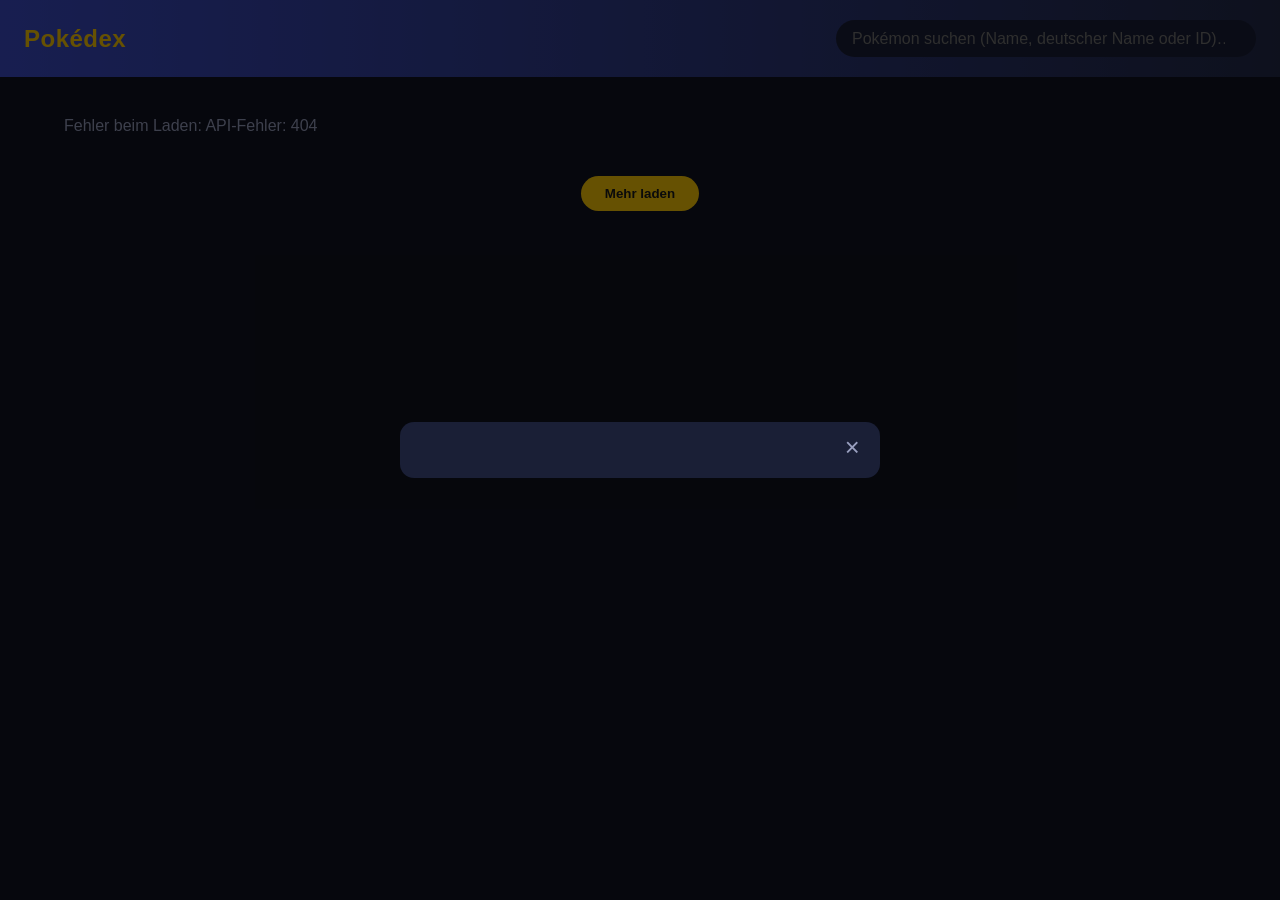
==== frontend/index.html @ a1feb773 "Add web UI, README, and fix broken species field lookups - Add a plain HTML/CSS/JS frontend (served " ====
<!DOCTYPE html>
<html lang="de">
<head>
  <meta charset="UTF-8" />
  <meta name="viewport" content="width=device-width, initial-scale=1.0" />
  <title>Pokédex</title>
  <link rel="stylesheet" href="style.css" />
</head>
<body>
  <header class="topbar">
    <h1>Pokédex</h1>
    <input
      id="search"
      type="search"
      placeholder="Pokémon suchen (Name, deutscher Name oder ID)…"
      autocomplete="off"
    />
  </header>

  <main>
    <p id="status" class="status"></p>
    <div id="grid" class="grid"></div>
    <button id="load-more" class="load-more" hidden>Mehr laden</button>
  </main>

  <div id="modal" class="modal-overlay" hidden>
    <div class="modal">
      <button id="modal-close" class="modal-close" aria-label="Schließen">×</button>
      <div id="modal-content"></div>
    </div>
  </div>

  <script src="config.js"></script>
  <script src="app.js"></script>
</body>
</html>
---- frontend/style.css ----
:root {
  --bg: #0f1220;
  --surface: #1a1f36;
  --surface-hover: #232a4a;
  --text: #f2f2f7;
  --muted: #9aa0c0;
  --accent: #ffcb05;
  --accent-2: #3b4cca;
  --radius: 14px;
}

* {
  box-sizing: border-box;
}

body {
  margin: 0;
  font-family: -apple-system, BlinkMacSystemFont, "Segoe UI", Roboto, Helvetica, Arial, sans-serif;
  background: var(--bg);
  color: var(--text);
}

.topbar {
  display: flex;
  flex-wrap: wrap;
  align-items: center;
  gap: 1rem;
  justify-content: space-between;
  padding: 1.25rem 1.5rem;
  background: linear-gradient(90deg, var(--accent-2), #232a4a);
  position: sticky;
  top: 0;
  z-index: 5;
}

.topbar h1 {
  margin: 0;
  font-size: 1.5rem;
  color: var(--accent);
  letter-spacing: 0.02em;
}

#search {
  flex: 1 1 320px;
  max-width: 420px;
  padding: 0.6rem 1rem;
  border-radius: 999px;
  border: none;
  font-size: 1rem;
  background: var(--surface);
  color: var(--text);
}

#search:focus {
  outline: 2px solid var(--accent);
}

main {
  padding: 1.5rem;
  max-width: 1200px;
  margin: 0 auto;
}

.status {
  color: var(--muted);
  min-height: 1.2rem;
}

.grid {
  display: grid;
  grid-template-columns: repeat(auto-fill, minmax(160px, 1fr));
  gap: 1rem;
}

.card {
  background: var(--surface);
  border-radius: var(--radius);
  padding: 1rem;
  text-align: center;
  cursor: pointer;
  transition: transform 0.12s ease, background 0.12s ease;
  border: 1px solid transparent;
}

.card:hover {
  background: var(--surface-hover);
  transform: translateY(-2px);
  border-color: var(--accent);
}

.card img {
  width: 96px;
  height: 96px;
  image-rendering: pixelated;
}

.card .card-id {
  color: var(--muted);
  font-size: 0.75rem;
}

.card .card-name {
  font-weight: 600;
  margin: 0.15rem 0 0.4rem;
}

.type-badges {
  display: flex;
  justify-content: center;
  gap: 0.3rem;
  flex-wrap: wrap;
}

.type-badge {
  font-size: 0.65rem;
  text-transform: uppercase;
  padding: 0.15rem 0.5rem;
  border-radius: 999px;
  background: var(--accent-2);
  color: white;
  letter-spacing: 0.03em;
}

.load-more {
  display: block;
  margin: 1.5rem auto 0;
  padding: 0.6rem 1.5rem;
  border-radius: 999px;
  border: none;
  background: var(--accent);
  color: #1a1a1a;
  font-weight: 600;
  cursor: pointer;
}

.load-more:hover {
  filter: brightness(1.05);
}

.modal-overlay {
  position: fixed;
  inset: 0;
  background: rgba(0, 0, 0, 0.6);
  display: flex;
  align-items: center;
  justify-content: center;
  padding: 1rem;
  z-index: 10;
}

.modal {
  position: relative;
  background: var(--surface);
  border-radius: var(--radius);
  padding: 1.75rem;
  max-width: 480px;
  width: 100%;
  max-height: 90vh;
  overflow-y: auto;
}

.modal-close {
  position: absolute;
  top: 0.75rem;
  right: 0.9rem;
  background: none;
  border: none;
  color: var(--muted);
  font-size: 1.6rem;
  cursor: pointer;
  line-height: 1;
}

.modal-close:hover {
  color: var(--text);
}

.detail-header {
  display: flex;
  align-items: center;
  gap: 1rem;
}

.detail-header img {
  width: 120px;
  height: 120px;
  image-rendering: pixelated;
}

.detail-header h2 {
  margin: 0 0 0.2rem;
}

.detail-id {
  color: var(--muted);
  margin: 0;
}

.detail-section {
  margin-top: 1.25rem;
}

.detail-section h3 {
  margin: 0 0 0.4rem;
  font-size: 0.85rem;
  text-transform: uppercase;
  color: var(--muted);
  letter-spacing: 0.05em;
}

.stat-grid {
  display: grid;
  grid-template-columns: repeat(2, 1fr);
  gap: 0.4rem 1rem;
  font-size: 0.9rem;
}

.ability-list {
  margin: 0;
  padding-left: 1.1rem;
}

.badge-row {
  display: flex;
  gap: 0.4rem;
  flex-wrap: wrap;
  margin-top: 0.3rem;
}

.flag-badge {
  font-size: 0.7rem;
  padding: 0.15rem 0.5rem;
  border-radius: 999px;
  background: var(--accent);
  color: #1a1a1a;
  font-weight: 600;
}
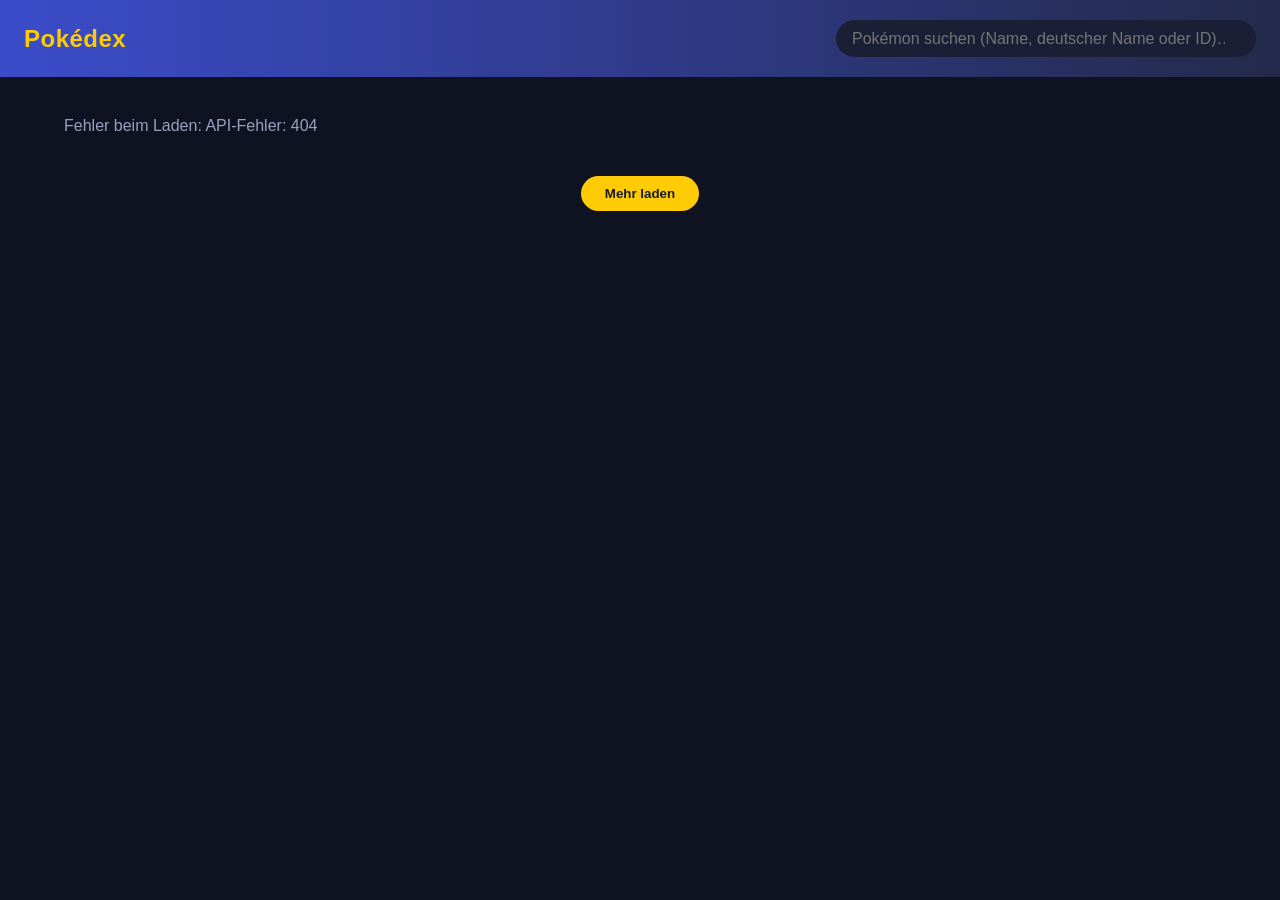
==== commit dd26fa1e: "Add PWA installability and expandable images in detail view - Add manifest.json, service worker, and" ====
--- a/frontend/index.html
+++ b/frontend/index.html
@@ -5,6 +5,15 @@
   <meta name="viewport" content="width=device-width, initial-scale=1.0" />
   <title>Pokédex</title>
   <link rel="stylesheet" href="style.css" />
+
+  <link rel="manifest" href="manifest.json" />
+  <meta name="theme-color" content="#232a4a" />
+  <link rel="icon" href="icons/icon-192.png" />
+  <link rel="apple-touch-icon" href="icons/apple-touch-icon.png" />
+  <meta name="mobile-web-app-capable" content="yes" />
+  <meta name="apple-mobile-web-app-capable" content="yes" />
+  <meta name="apple-mobile-web-app-status-bar-style" content="black-translucent" />
+  <meta name="apple-mobile-web-app-title" content="Pokédex" />
 </head>
 <body>
   <header class="topbar">
@@ -30,7 +39,11 @@
     </div>
   </div>
 
-  <script src="config.js"></script>
+  <div id="lightbox" class="lightbox-overlay" hidden>
+    <button id="lightbox-close" class="modal-close" aria-label="Schließen">×</button>
+    <img id="lightbox-img" src="" alt="" />
+  </div>
+
   <script src="app.js"></script>
 </body>
 </html>
--- a/frontend/style.css
+++ b/frontend/style.css
@@ -141,11 +141,15 @@
   position: fixed;
   inset: 0;
   background: rgba(0, 0, 0, 0.6);
-  display: flex;
+  display: none;
   align-items: center;
   justify-content: center;
   padding: 1rem;
   z-index: 10;
+}
+
+.modal-overlay:not([hidden]) {
+  display: flex;
 }
 
 .modal {
@@ -235,3 +239,119 @@
   color: #1a1a1a;
   font-weight: 600;
 }
+
+.stat-bar-row {
+  display: grid;
+  grid-template-columns: 110px 1fr 32px;
+  align-items: center;
+  gap: 0.5rem;
+  font-size: 0.85rem;
+  margin-bottom: 0.35rem;
+}
+
+.stat-bar-track {
+  background: rgba(255, 255, 255, 0.08);
+  border-radius: 999px;
+  overflow: hidden;
+  height: 8px;
+}
+
+.stat-bar-fill {
+  height: 100%;
+  background: linear-gradient(90deg, var(--accent-2), var(--accent));
+  border-radius: 999px;
+}
+
+.stat-bar-value {
+  text-align: right;
+  color: var(--muted);
+}
+
+.effectiveness-row {
+  margin-bottom: 0.5rem;
+}
+
+.effectiveness-label {
+  display: block;
+  font-size: 0.8rem;
+  color: var(--muted);
+  margin-bottom: 0.2rem;
+}
+
+.evolution-row {
+  display: flex;
+  align-items: center;
+  gap: 0.75rem;
+  flex-wrap: wrap;
+}
+
+.evolution-entry {
+  text-align: center;
+  padding: 0.5rem;
+  border-radius: var(--radius);
+}
+
+.evolution-entry.clickable {
+  cursor: pointer;
+}
+
+.evolution-entry.clickable:hover {
+  background: var(--surface-hover);
+}
+
+.evolution-entry img {
+  width: 64px;
+  height: 64px;
+  image-rendering: pixelated;
+}
+
+.evolution-name {
+  margin: 0.2rem 0 0;
+  font-weight: 600;
+  font-size: 0.85rem;
+}
+
+.evolution-condition {
+  margin: 0.1rem 0 0;
+  font-size: 0.7rem;
+  color: var(--muted);
+}
+
+.evolution-arrow {
+  color: var(--muted);
+  font-size: 1.2rem;
+}
+
+.zoomable {
+  cursor: zoom-in;
+}
+
+.lightbox-overlay {
+  position: fixed;
+  inset: 0;
+  background: rgba(0, 0, 0, 0.85);
+  display: none;
+  align-items: center;
+  justify-content: center;
+  padding: 2rem;
+  z-index: 20;
+}
+
+.lightbox-overlay:not([hidden]) {
+  display: flex;
+}
+
+.lightbox-overlay img {
+  max-width: 90vw;
+  max-height: 85vh;
+  object-fit: contain;
+  image-rendering: pixelated;
+}
+
+.lightbox-overlay .modal-close {
+  position: fixed;
+  top: 1rem;
+  right: 1.25rem;
+  color: var(--text);
+  font-size: 2rem;
+}
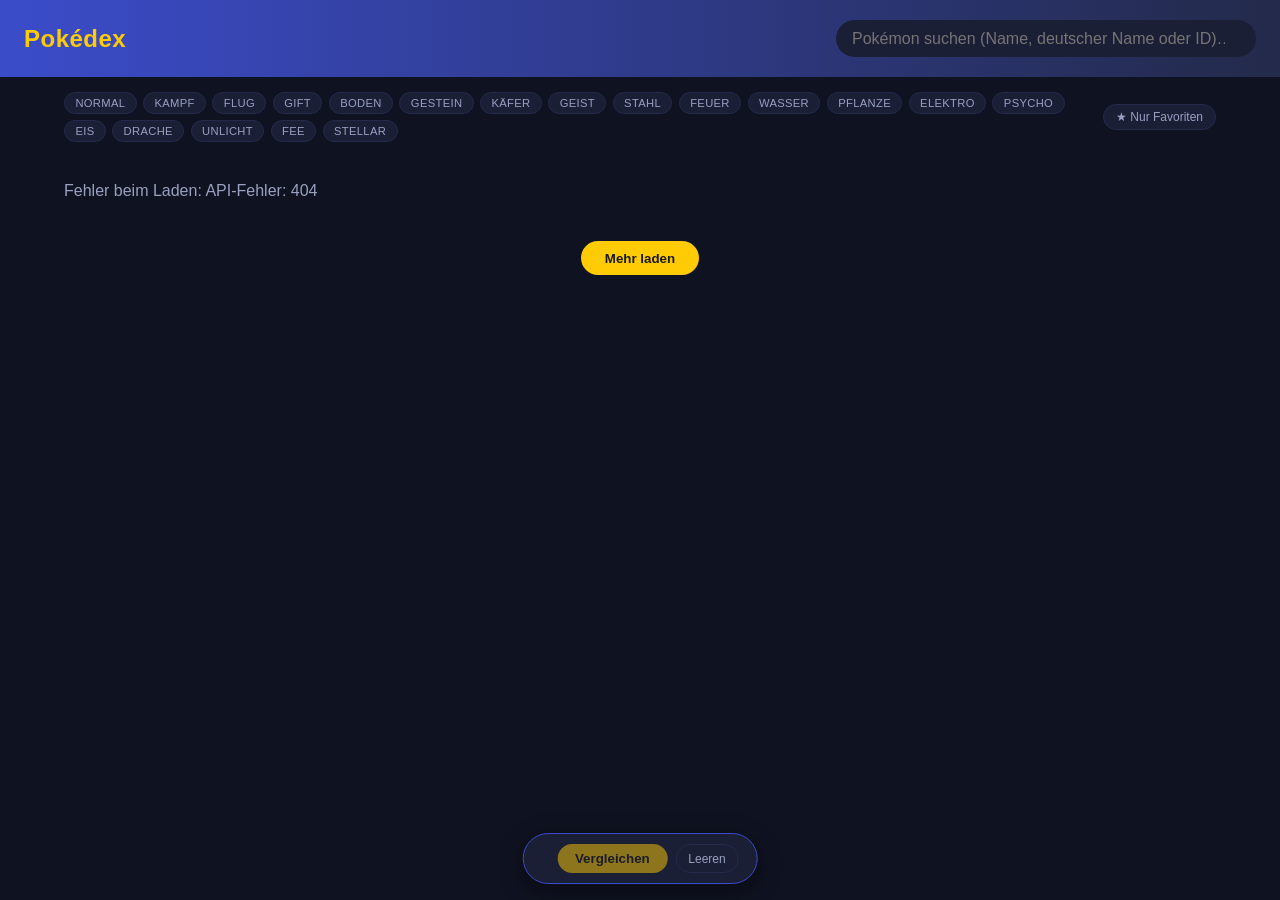
==== commit 4924263c: "Add favorites, type filters, compare view, offline fallback, typo-tolerant search, and a scheduled i" ====
--- a/frontend/index.html
+++ b/frontend/index.html
@@ -26,11 +26,36 @@
     />
   </header>
 
+  <div class="filter-bar">
+    <div id="type-filters" class="type-filters"></div>
+    <button id="favorites-toggle" class="chip-toggle" aria-pressed="false">★ Nur Favoriten</button>
+  </div>
+
+  <div id="recent-section" class="recent-section" hidden>
+    <h2>Zuletzt angesehen</h2>
+    <div id="recent-row" class="recent-row"></div>
+  </div>
+
   <main>
     <p id="status" class="status"></p>
     <div id="grid" class="grid"></div>
     <button id="load-more" class="load-more" hidden>Mehr laden</button>
   </main>
+
+  <div id="compare-bar" class="compare-bar" hidden>
+    <span id="compare-count"></span>
+    <div class="compare-bar-actions">
+      <button id="compare-open" class="load-more" disabled>Vergleichen</button>
+      <button id="compare-clear" class="chip-toggle">Leeren</button>
+    </div>
+  </div>
+
+  <div id="compare-modal" class="modal-overlay" hidden>
+    <div class="modal compare-modal">
+      <button id="compare-close" class="modal-close" aria-label="Schließen">×</button>
+      <div id="compare-content"></div>
+    </div>
+  </div>
 
   <div id="modal" class="modal-overlay" hidden>
     <div class="modal">
--- a/frontend/style.css
+++ b/frontend/style.css
@@ -66,6 +66,17 @@
   min-height: 1.2rem;
 }
 
+.offline-main {
+  text-align: center;
+  padding-top: 3rem;
+  max-width: 420px;
+}
+
+.offline-emoji {
+  font-size: 3rem;
+  margin: 0;
+}
+
 .grid {
   display: grid;
   grid-template-columns: repeat(auto-fill, minmax(160px, 1fr));
@@ -73,6 +84,7 @@
 }
 
 .card {
+  position: relative;
   background: var(--surface);
   border-radius: var(--radius);
   padding: 1rem;
@@ -82,6 +94,38 @@
   border: 1px solid transparent;
 }
 
+.card.compare-selected {
+  border-color: var(--accent-2);
+  background: var(--surface-hover);
+}
+
+.card-favorite {
+  position: absolute;
+  top: 0.4rem;
+  right: 0.4rem;
+  background: none;
+  border: none;
+  font-size: 1.1rem;
+  line-height: 1;
+  color: var(--muted);
+  cursor: pointer;
+  padding: 0.2rem;
+}
+
+.card-favorite.active {
+  color: var(--accent);
+}
+
+.card-compare {
+  position: absolute;
+  top: 0.5rem;
+  left: 0.5rem;
+  width: 18px;
+  height: 18px;
+  cursor: pointer;
+  accent-color: var(--accent-2);
+}
+
 .card:hover {
   background: var(--surface-hover);
   transform: translateY(-2px);
@@ -135,6 +179,196 @@
 
 .load-more:hover {
   filter: brightness(1.05);
+}
+
+.load-more:disabled {
+  opacity: 0.5;
+  cursor: not-allowed;
+}
+
+.filter-bar {
+  display: flex;
+  flex-wrap: wrap;
+  align-items: center;
+  gap: 0.6rem;
+  padding: 0.9rem 1.5rem 0;
+  max-width: 1200px;
+  margin: 0 auto;
+}
+
+.type-filters {
+  display: flex;
+  flex-wrap: wrap;
+  gap: 0.4rem;
+  flex: 1;
+}
+
+.chip-toggle {
+  font-size: 0.75rem;
+  padding: 0.3rem 0.75rem;
+  border-radius: 999px;
+  border: 1px solid var(--surface-hover);
+  background: var(--surface);
+  color: var(--muted);
+  cursor: pointer;
+  white-space: nowrap;
+}
+
+.chip-toggle:hover {
+  border-color: var(--accent);
+  color: var(--text);
+}
+
+.chip-toggle[aria-pressed="true"],
+.chip-toggle.active {
+  background: var(--accent-2);
+  border-color: var(--accent-2);
+  color: white;
+}
+
+.type-chip {
+  font-size: 0.7rem;
+  text-transform: uppercase;
+  padding: 0.25rem 0.65rem;
+  border-radius: 999px;
+  border: 1px solid var(--surface-hover);
+  background: var(--surface);
+  color: var(--muted);
+  cursor: pointer;
+  letter-spacing: 0.03em;
+}
+
+.type-chip:hover {
+  color: var(--text);
+}
+
+.type-chip.active {
+  background: var(--accent-2);
+  border-color: var(--accent-2);
+  color: white;
+}
+
+.recent-section {
+  max-width: 1200px;
+  margin: 1rem auto 0;
+  padding: 0 1.5rem;
+}
+
+.recent-section h2 {
+  font-size: 0.8rem;
+  text-transform: uppercase;
+  letter-spacing: 0.05em;
+  color: var(--muted);
+  margin: 0 0 0.5rem;
+}
+
+.recent-row {
+  display: flex;
+  gap: 0.6rem;
+  overflow-x: auto;
+  padding-bottom: 0.3rem;
+}
+
+.recent-item {
+  flex: 0 0 auto;
+  width: 64px;
+  text-align: center;
+  cursor: pointer;
+  background: var(--surface);
+  border-radius: 10px;
+  padding: 0.4rem;
+}
+
+.recent-item:hover {
+  background: var(--surface-hover);
+}
+
+.recent-item img {
+  width: 48px;
+  height: 48px;
+  image-rendering: pixelated;
+}
+
+.recent-item span {
+  display: block;
+  font-size: 0.65rem;
+  color: var(--muted);
+  white-space: nowrap;
+  overflow: hidden;
+  text-overflow: ellipsis;
+}
+
+.compare-bar {
+  position: fixed;
+  left: 50%;
+  bottom: 1rem;
+  transform: translateX(-50%);
+  display: flex;
+  align-items: center;
+  gap: 1rem;
+  background: var(--surface);
+  border: 1px solid var(--accent-2);
+  border-radius: 999px;
+  padding: 0.6rem 1.1rem;
+  box-shadow: 0 6px 24px rgba(0, 0, 0, 0.4);
+  z-index: 8;
+}
+
+.compare-bar-actions {
+  display: flex;
+  gap: 0.5rem;
+}
+
+.compare-bar .load-more {
+  margin: 0;
+  padding: 0.45rem 1.1rem;
+}
+
+.compare-modal {
+  max-width: 700px;
+}
+
+.compare-columns {
+  display: grid;
+  grid-template-columns: 1fr 1fr;
+  gap: 1rem;
+}
+
+.compare-column {
+  text-align: center;
+}
+
+.compare-column img {
+  width: 96px;
+  height: 96px;
+  image-rendering: pixelated;
+}
+
+.compare-stat-row {
+  display: grid;
+  grid-template-columns: 1fr auto 1fr;
+  align-items: center;
+  gap: 0.5rem;
+  font-size: 0.85rem;
+  margin-bottom: 0.3rem;
+}
+
+.compare-stat-row .compare-stat-label {
+  grid-column: 1 / -1;
+  text-align: center;
+  color: var(--muted);
+  font-size: 0.7rem;
+  text-transform: uppercase;
+  letter-spacing: 0.04em;
+  margin-top: 0.6rem;
+}
+
+.compare-stat-value {
+  font-weight: 600;
+}
+
+.compare-stat-value.higher {
+  color: var(--accent);
 }
 
 .modal-overlay {
@@ -200,6 +434,31 @@
   margin: 0;
 }
 
+.detail-title-row {
+  display: flex;
+  align-items: center;
+  gap: 0.5rem;
+}
+
+.detail-favorite {
+  background: none;
+  border: none;
+  font-size: 1.3rem;
+  line-height: 1;
+  color: var(--muted);
+  cursor: pointer;
+  padding: 0;
+  margin-bottom: 0.2rem;
+}
+
+.detail-favorite.active {
+  color: var(--accent);
+}
+
+.detail-compare {
+  margin-top: 0.5rem;
+}
+
 .detail-section {
   margin-top: 1.25rem;
 }
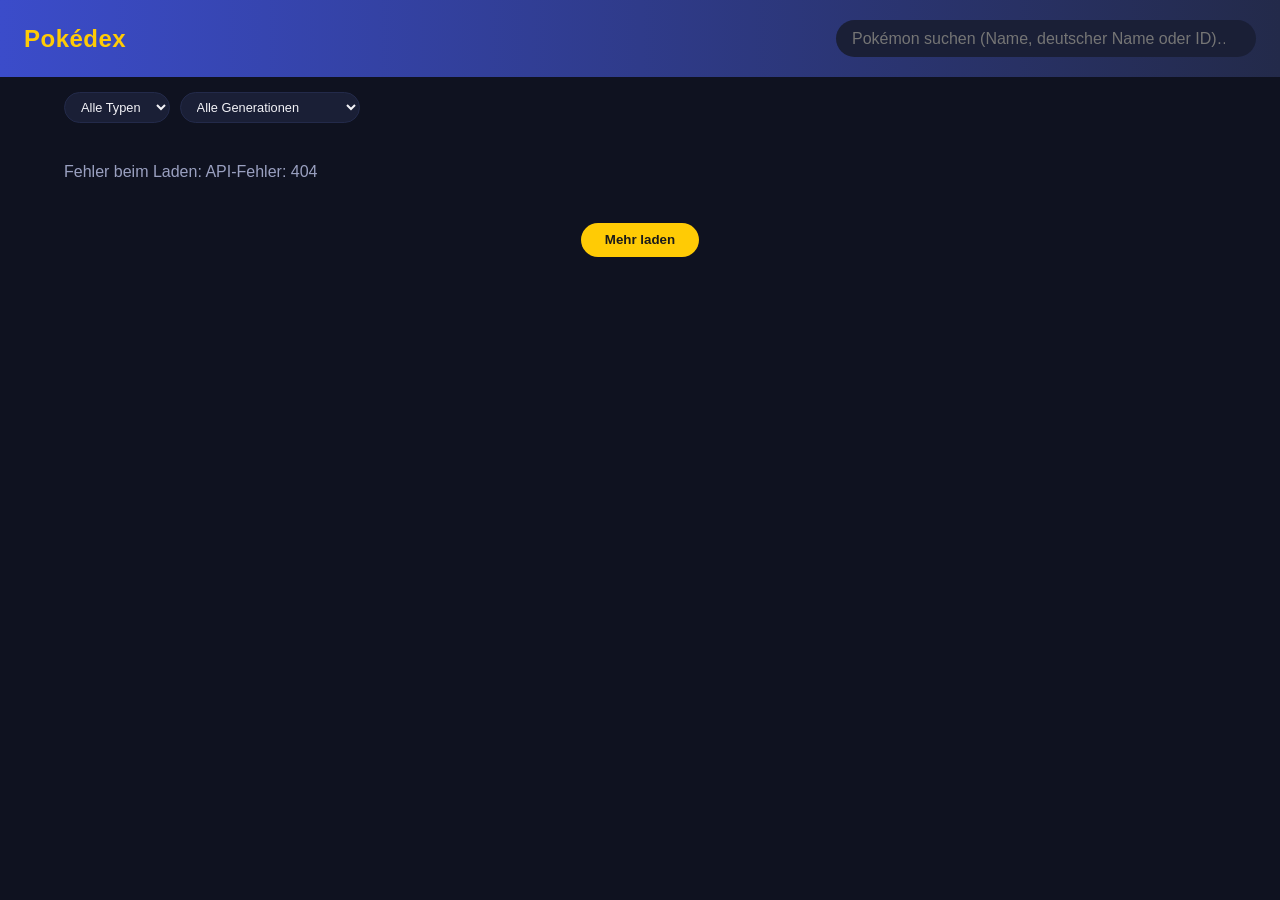
==== commit b5e3a34d: "Filter/UI überarbeiten: Typ als Dropdown, Generation-Filter, Favoriten statt Vergleich - Vergleichsf" ====
--- a/frontend/index.html
+++ b/frontend/index.html
@@ -27,8 +27,17 @@
   </header>
 
   <div class="filter-bar">
-    <div id="type-filters" class="type-filters"></div>
-    <button id="favorites-toggle" class="chip-toggle" aria-pressed="false">★ Nur Favoriten</button>
+    <select id="type-filter" class="filter-select" aria-label="Nach Typ filtern">
+      <option value="">Alle Typen</option>
+    </select>
+    <select id="generation-filter" class="filter-select" aria-label="Nach Generation filtern">
+      <option value="">Alle Generationen</option>
+    </select>
+  </div>
+
+  <div id="favorites-section" class="favorites-section" hidden>
+    <h2>Favoriten</h2>
+    <div id="favorites-row" class="favorites-row"></div>
   </div>
 
   <div id="recent-section" class="recent-section" hidden>
@@ -42,21 +51,6 @@
     <button id="load-more" class="load-more" hidden>Mehr laden</button>
   </main>
 
-  <div id="compare-bar" class="compare-bar" hidden>
-    <span id="compare-count"></span>
-    <div class="compare-bar-actions">
-      <button id="compare-open" class="load-more" disabled>Vergleichen</button>
-      <button id="compare-clear" class="chip-toggle">Leeren</button>
-    </div>
-  </div>
-
-  <div id="compare-modal" class="modal-overlay" hidden>
-    <div class="modal compare-modal">
-      <button id="compare-close" class="modal-close" aria-label="Schließen">×</button>
-      <div id="compare-content"></div>
-    </div>
-  </div>
-
   <div id="modal" class="modal-overlay" hidden>
     <div class="modal">
       <button id="modal-close" class="modal-close" aria-label="Schließen">×</button>
@@ -66,6 +60,14 @@
 
   <div id="lightbox" class="lightbox-overlay" hidden>
     <button id="lightbox-close" class="modal-close" aria-label="Schließen">×</button>
+    <button
+      id="lightbox-shiny-toggle"
+      class="lightbox-shiny-toggle"
+      aria-label="Schillernde Variante anzeigen"
+      title="Schillernde Variante"
+      aria-pressed="false"
+      hidden
+    >✨</button>
     <img id="lightbox-img" src="" alt="" />
   </div>
 
--- a/frontend/style.css
+++ b/frontend/style.css
@@ -94,11 +94,6 @@
   border: 1px solid transparent;
 }
 
-.card.compare-selected {
-  border-color: var(--accent-2);
-  background: var(--surface-hover);
-}
-
 .card-favorite {
   position: absolute;
   top: 0.4rem;
@@ -116,16 +111,6 @@
   color: var(--accent);
 }
 
-.card-compare {
-  position: absolute;
-  top: 0.5rem;
-  left: 0.5rem;
-  width: 18px;
-  height: 18px;
-  cursor: pointer;
-  accent-color: var(--accent-2);
-}
-
 .card:hover {
   background: var(--surface-hover);
   transform: translateY(-2px);
@@ -196,64 +181,28 @@
   margin: 0 auto;
 }
 
-.type-filters {
-  display: flex;
-  flex-wrap: wrap;
-  gap: 0.4rem;
-  flex: 1;
-}
-
-.chip-toggle {
-  font-size: 0.75rem;
-  padding: 0.3rem 0.75rem;
+.filter-select {
+  font-size: 0.8rem;
+  padding: 0.4rem 0.75rem;
   border-radius: 999px;
   border: 1px solid var(--surface-hover);
   background: var(--surface);
-  color: var(--muted);
-  cursor: pointer;
-  white-space: nowrap;
-}
-
-.chip-toggle:hover {
+  color: var(--text);
+  cursor: pointer;
+}
+
+.filter-select:hover {
   border-color: var(--accent);
-  color: var(--text);
-}
-
-.chip-toggle[aria-pressed="true"],
-.chip-toggle.active {
-  background: var(--accent-2);
-  border-color: var(--accent-2);
-  color: white;
-}
-
-.type-chip {
-  font-size: 0.7rem;
-  text-transform: uppercase;
-  padding: 0.25rem 0.65rem;
-  border-radius: 999px;
-  border: 1px solid var(--surface-hover);
-  background: var(--surface);
-  color: var(--muted);
-  cursor: pointer;
-  letter-spacing: 0.03em;
-}
-
-.type-chip:hover {
-  color: var(--text);
-}
-
-.type-chip.active {
-  background: var(--accent-2);
-  border-color: var(--accent-2);
-  color: white;
-}
-
+}
+
+.favorites-section,
 .recent-section {
   max-width: 1200px;
   margin: 1rem auto 0;
   padding: 0 1.5rem;
 }
 
+.favorites-section h2,
 .recent-section h2 {
   font-size: 0.8rem;
   text-transform: uppercase;
@@ -262,6 +211,7 @@
   margin: 0 0 0.5rem;
 }
 
+.favorites-row,
 .recent-row {
   display: flex;
   gap: 0.6rem;
@@ -269,6 +219,7 @@
   padding-bottom: 0.3rem;
 }
 
+.favorites-item,
 .recent-item {
   flex: 0 0 auto;
   width: 64px;
@@ -279,16 +230,19 @@
   padding: 0.4rem;
 }
 
+.favorites-item:hover,
 .recent-item:hover {
   background: var(--surface-hover);
 }
 
+.favorites-item img,
 .recent-item img {
   width: 48px;
   height: 48px;
   image-rendering: pixelated;
 }
 
+.favorites-item span,
 .recent-item span {
   display: block;
   font-size: 0.65rem;
@@ -296,79 +250,6 @@
   white-space: nowrap;
   overflow: hidden;
   text-overflow: ellipsis;
-}
-
-.compare-bar {
-  position: fixed;
-  left: 50%;
-  bottom: 1rem;
-  transform: translateX(-50%);
-  display: flex;
-  align-items: center;
-  gap: 1rem;
-  background: var(--surface);
-  border: 1px solid var(--accent-2);
-  border-radius: 999px;
-  padding: 0.6rem 1.1rem;
-  box-shadow: 0 6px 24px rgba(0, 0, 0, 0.4);
-  z-index: 8;
-}
-
-.compare-bar-actions {
-  display: flex;
-  gap: 0.5rem;
-}
-
-.compare-bar .load-more {
-  margin: 0;
-  padding: 0.45rem 1.1rem;
-}
-
-.compare-modal {
-  max-width: 700px;
-}
-
-.compare-columns {
-  display: grid;
-  grid-template-columns: 1fr 1fr;
-  gap: 1rem;
-}
-
-.compare-column {
-  text-align: center;
-}
-
-.compare-column img {
-  width: 96px;
-  height: 96px;
-  image-rendering: pixelated;
-}
-
-.compare-stat-row {
-  display: grid;
-  grid-template-columns: 1fr auto 1fr;
-  align-items: center;
-  gap: 0.5rem;
-  font-size: 0.85rem;
-  margin-bottom: 0.3rem;
-}
-
-.compare-stat-row .compare-stat-label {
-  grid-column: 1 / -1;
-  text-align: center;
-  color: var(--muted);
-  font-size: 0.7rem;
-  text-transform: uppercase;
-  letter-spacing: 0.04em;
-  margin-top: 0.6rem;
-}
-
-.compare-stat-value {
-  font-weight: 600;
-}
-
-.compare-stat-value.higher {
-  color: var(--accent);
 }
 
 .modal-overlay {
@@ -455,10 +336,6 @@
   color: var(--accent);
 }
 
-.detail-compare {
-  margin-top: 0.5rem;
-}
-
 .detail-section {
   margin-top: 1.25rem;
 }
@@ -614,3 +491,30 @@
   color: var(--text);
   font-size: 2rem;
 }
+
+.lightbox-shiny-toggle {
+  position: fixed;
+  top: 1rem;
+  left: 1.25rem;
+  background: rgba(26, 31, 54, 0.75);
+  border: 1px solid var(--surface-hover);
+  color: var(--text);
+  font-size: 1.3rem;
+  line-height: 1;
+  padding: 0.5rem 0.65rem;
+  border-radius: 999px;
+  cursor: pointer;
+}
+
+.lightbox-shiny-toggle:hover {
+  border-color: var(--accent);
+}
+
+.lightbox-shiny-toggle.active {
+  background: var(--accent);
+  border-color: var(--accent);
+}
+
+.lightbox-shiny-toggle[hidden] {
+  display: none;
+}
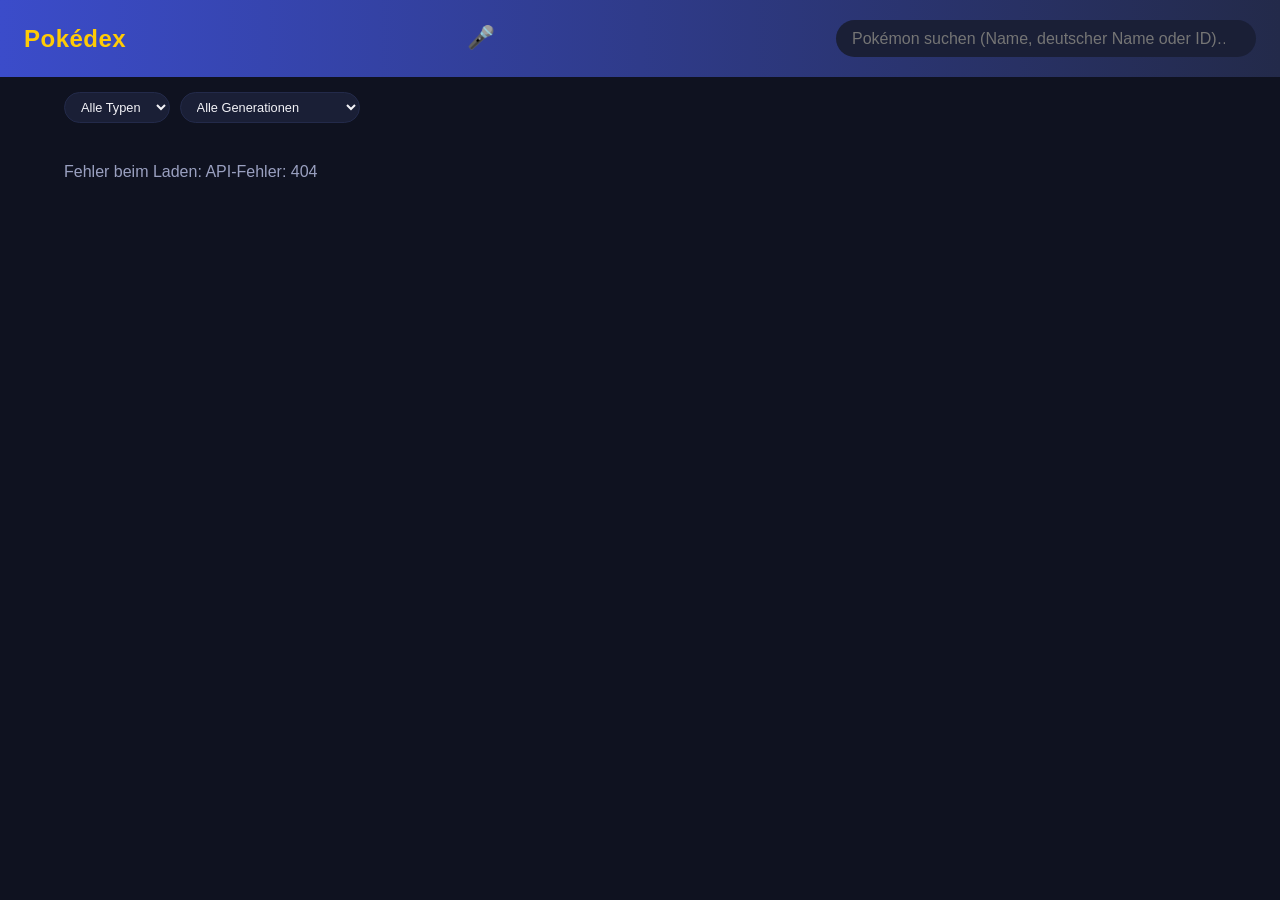
==== commit aa6542c1: "voice page added" ====
--- a/frontend/index.html
+++ b/frontend/index.html
@@ -18,6 +18,7 @@
 <body>
   <header class="topbar">
     <h1>Pokédex</h1>
+    <a href="/voice" class="voice-link" aria-label="Sprachsuche" title="Sprachsuche">🎤</a>
     <input
       id="search"
       type="search"
--- a/frontend/style.css
+++ b/frontend/style.css
@@ -40,6 +40,12 @@
   letter-spacing: 0.02em;
 }
 
+.voice-link {
+  font-size: 1.4rem;
+  text-decoration: none;
+  line-height: 1;
+}
+
 #search {
   flex: 1 1 320px;
   max-width: 420px;
@@ -169,6 +175,10 @@
 .load-more:disabled {
   opacity: 0.5;
   cursor: not-allowed;
+}
+
+.load-more[hidden] {
+  display: none;
 }
 
 .filter-bar {
